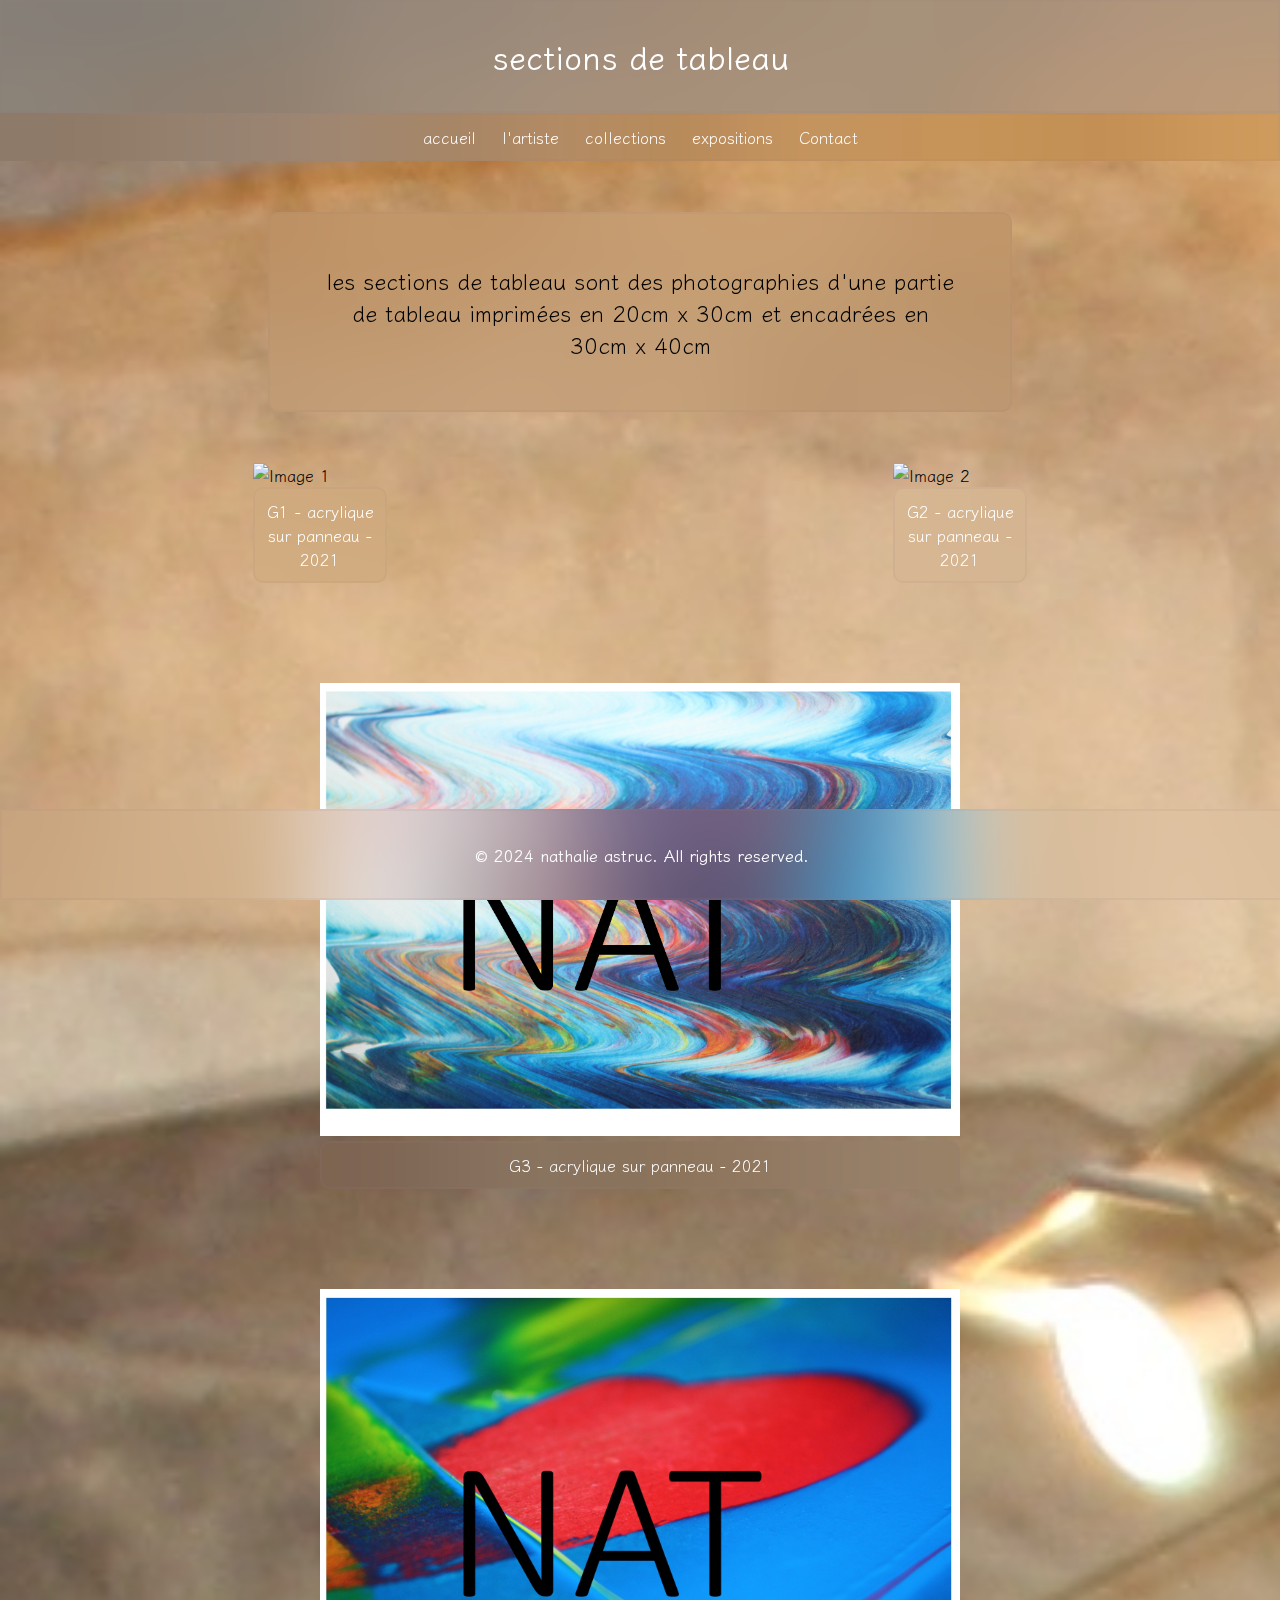
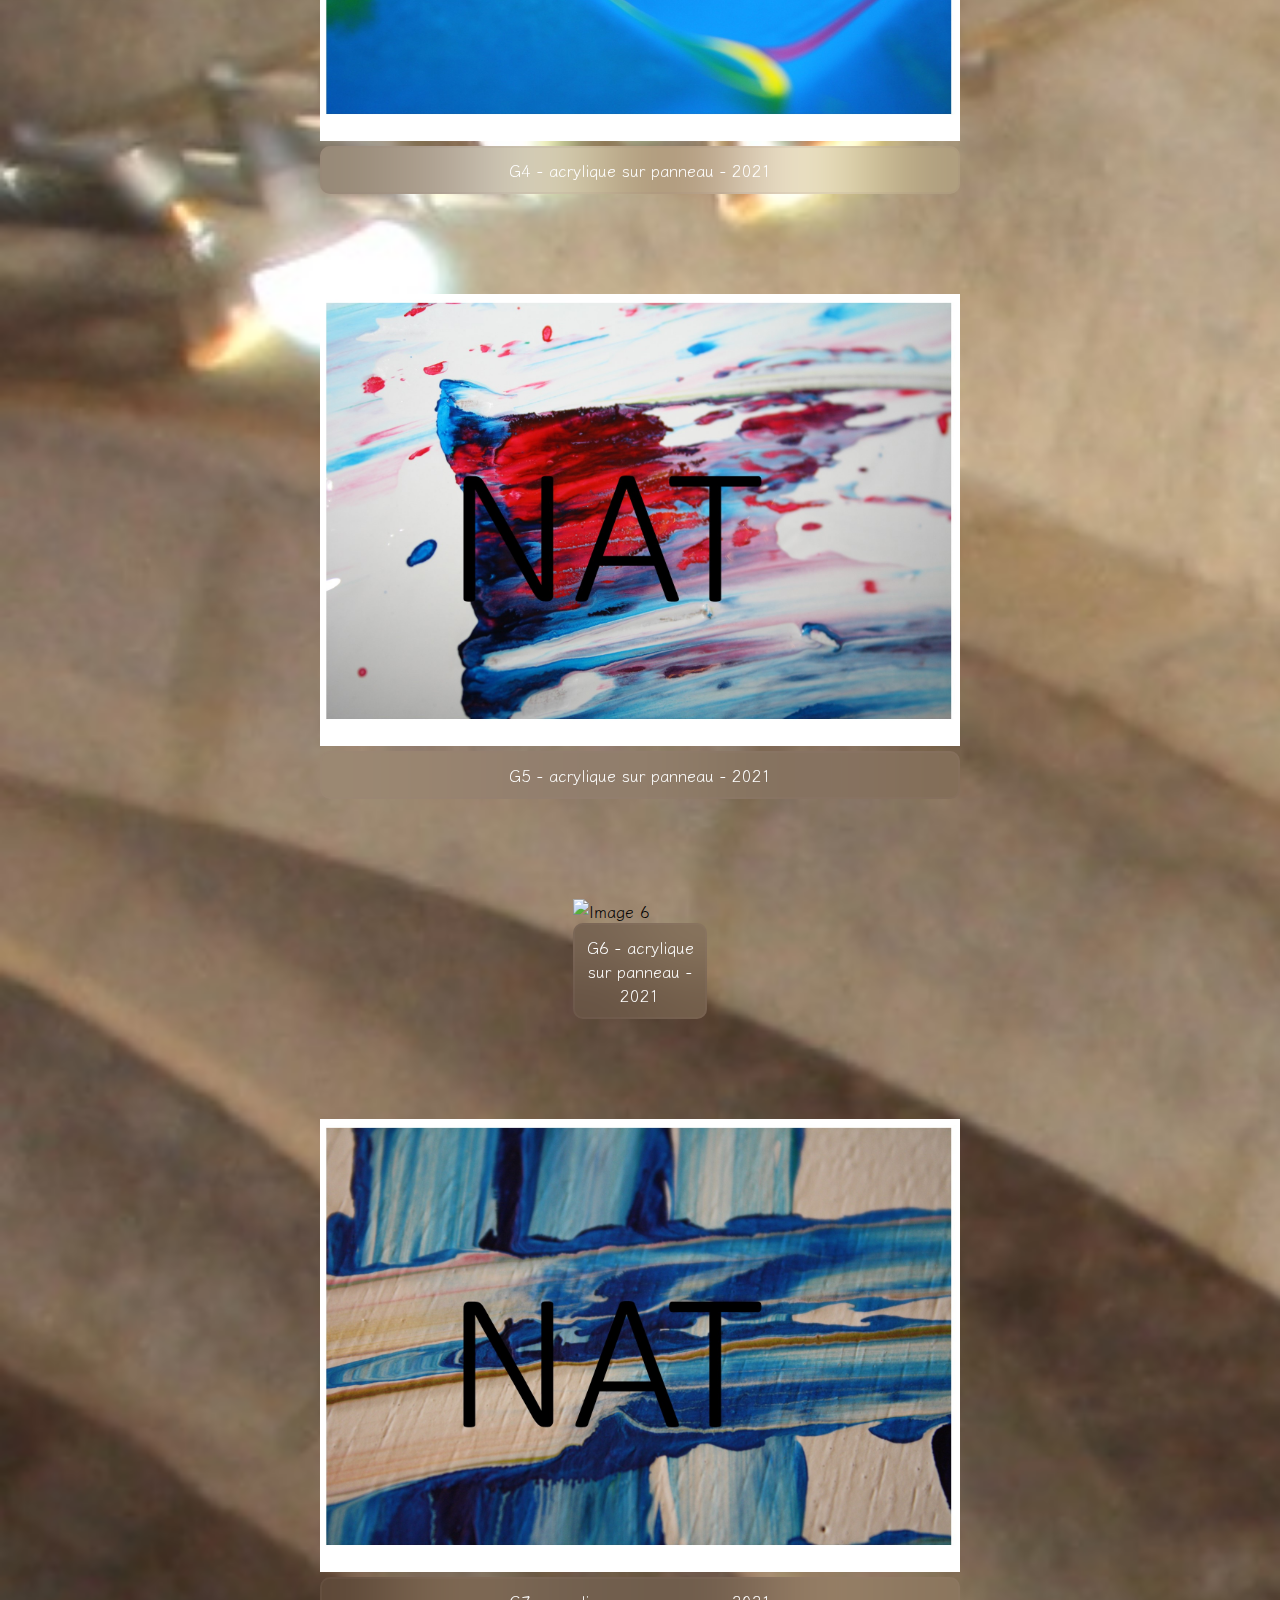
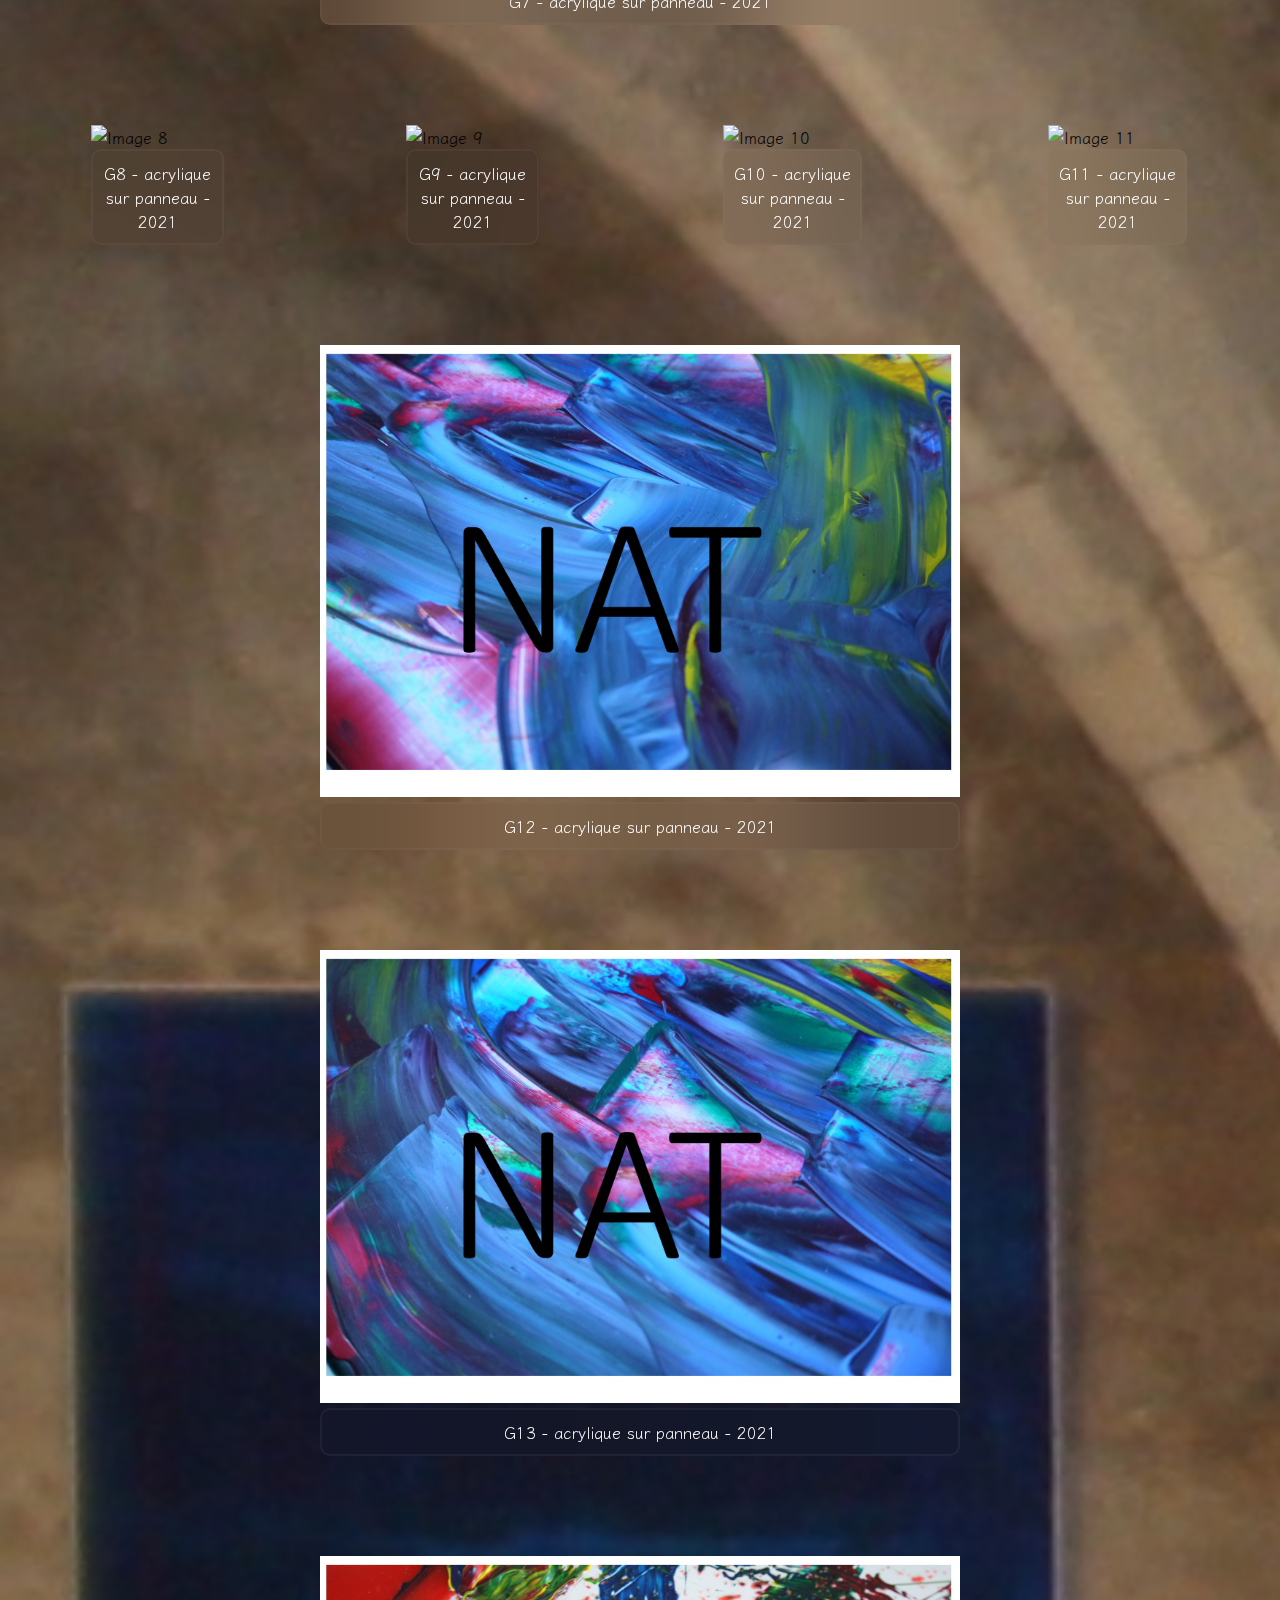
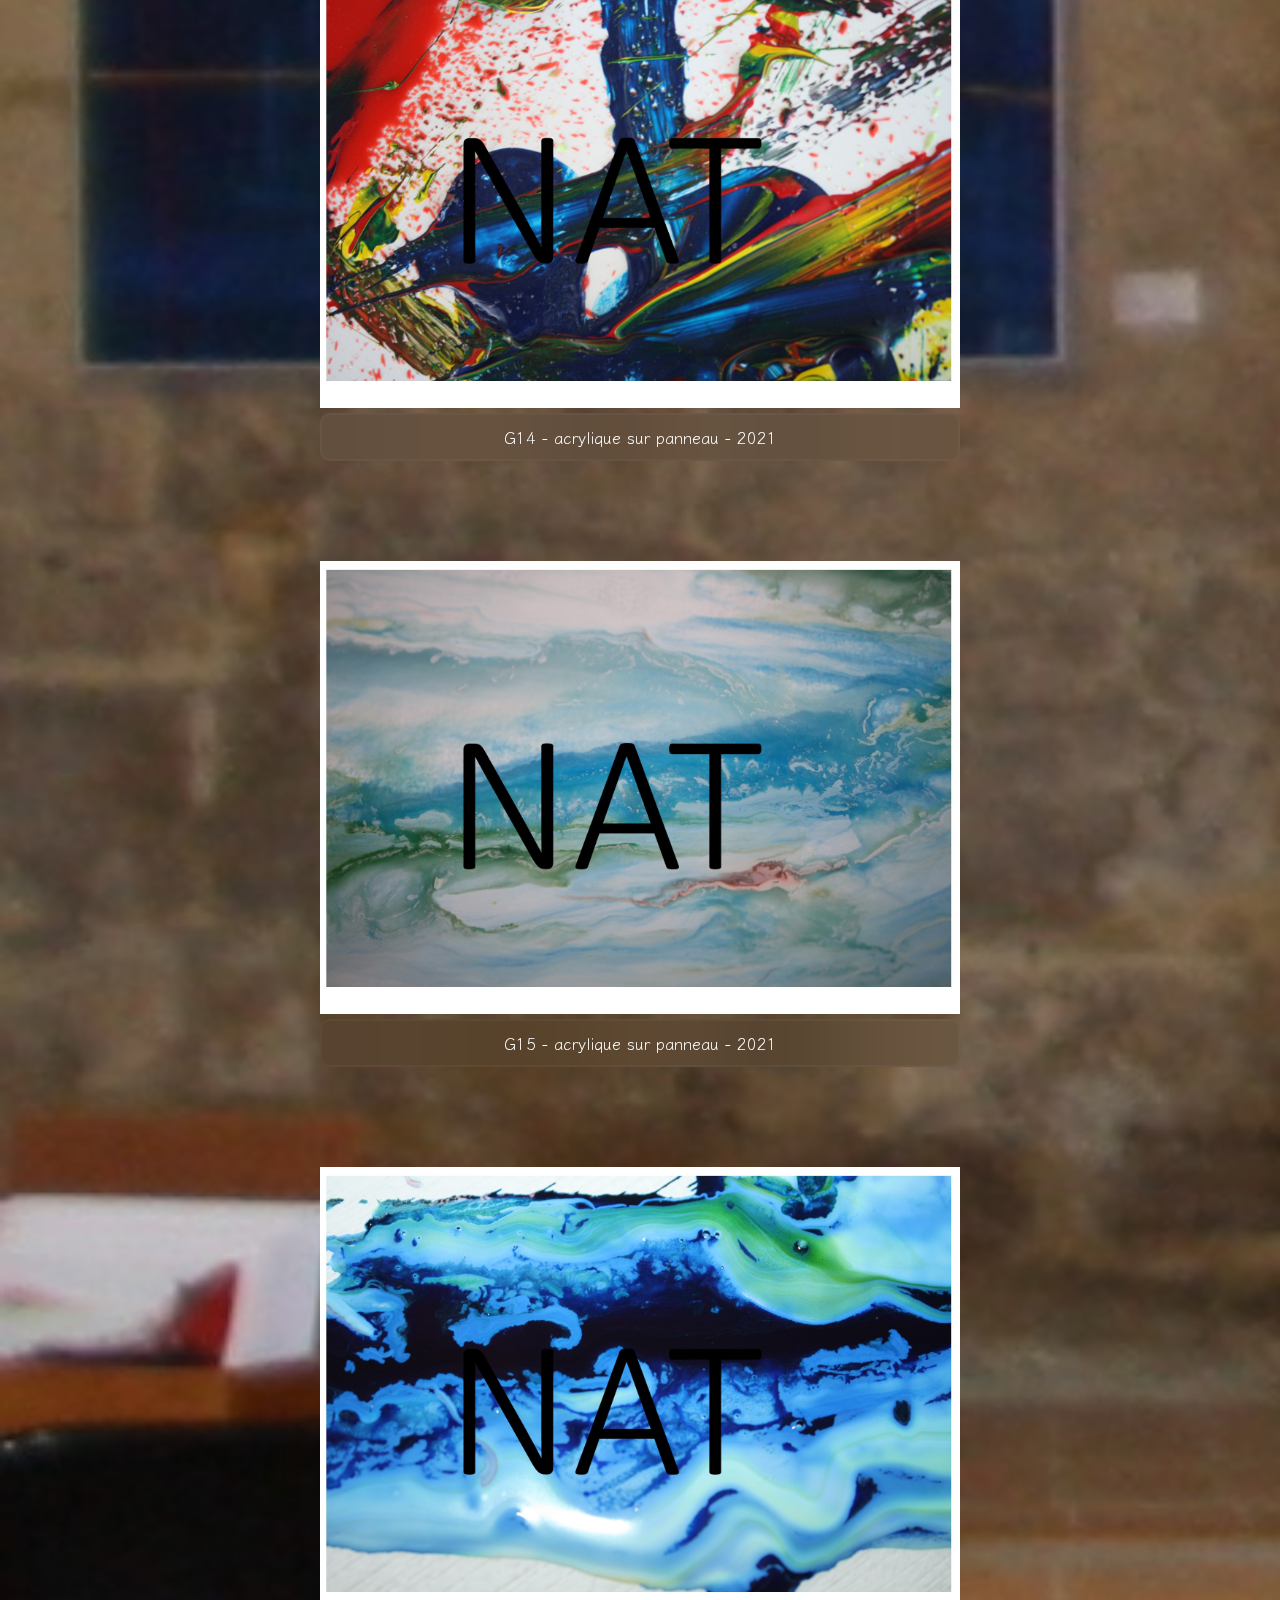
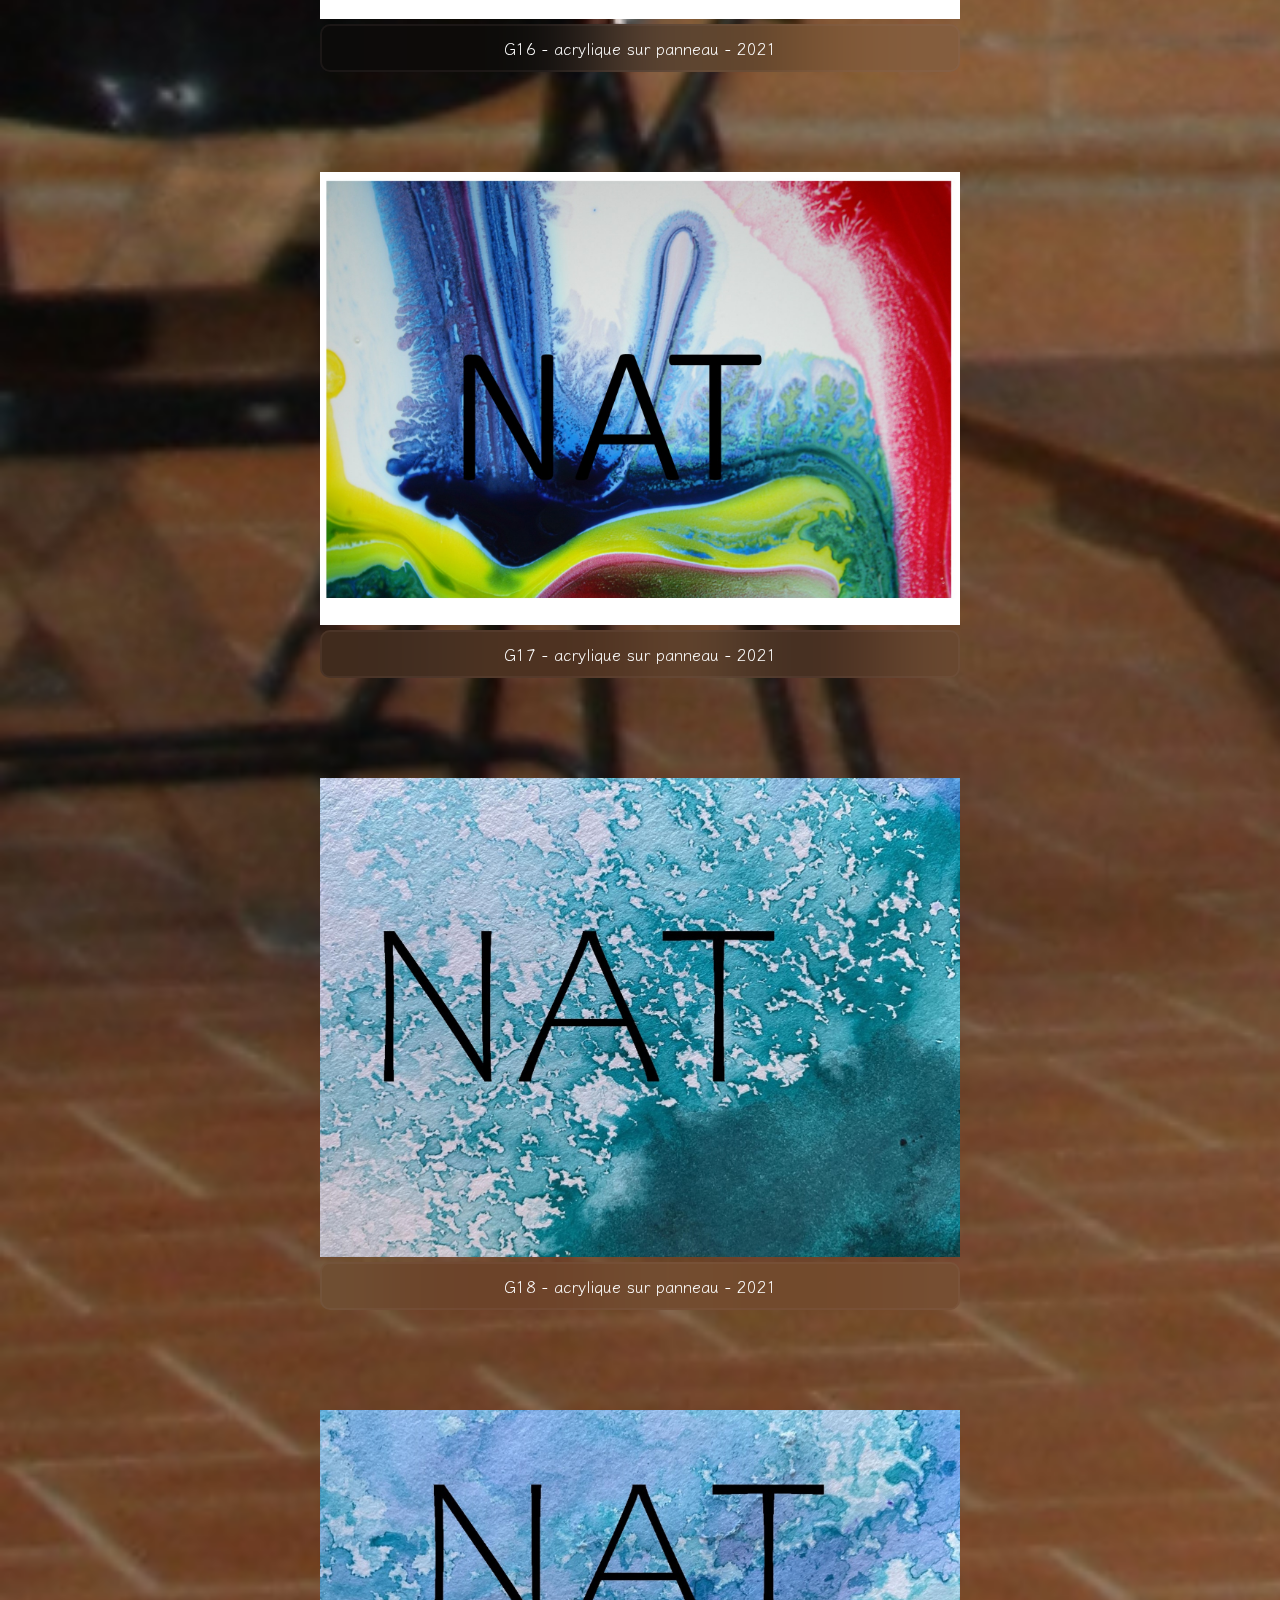
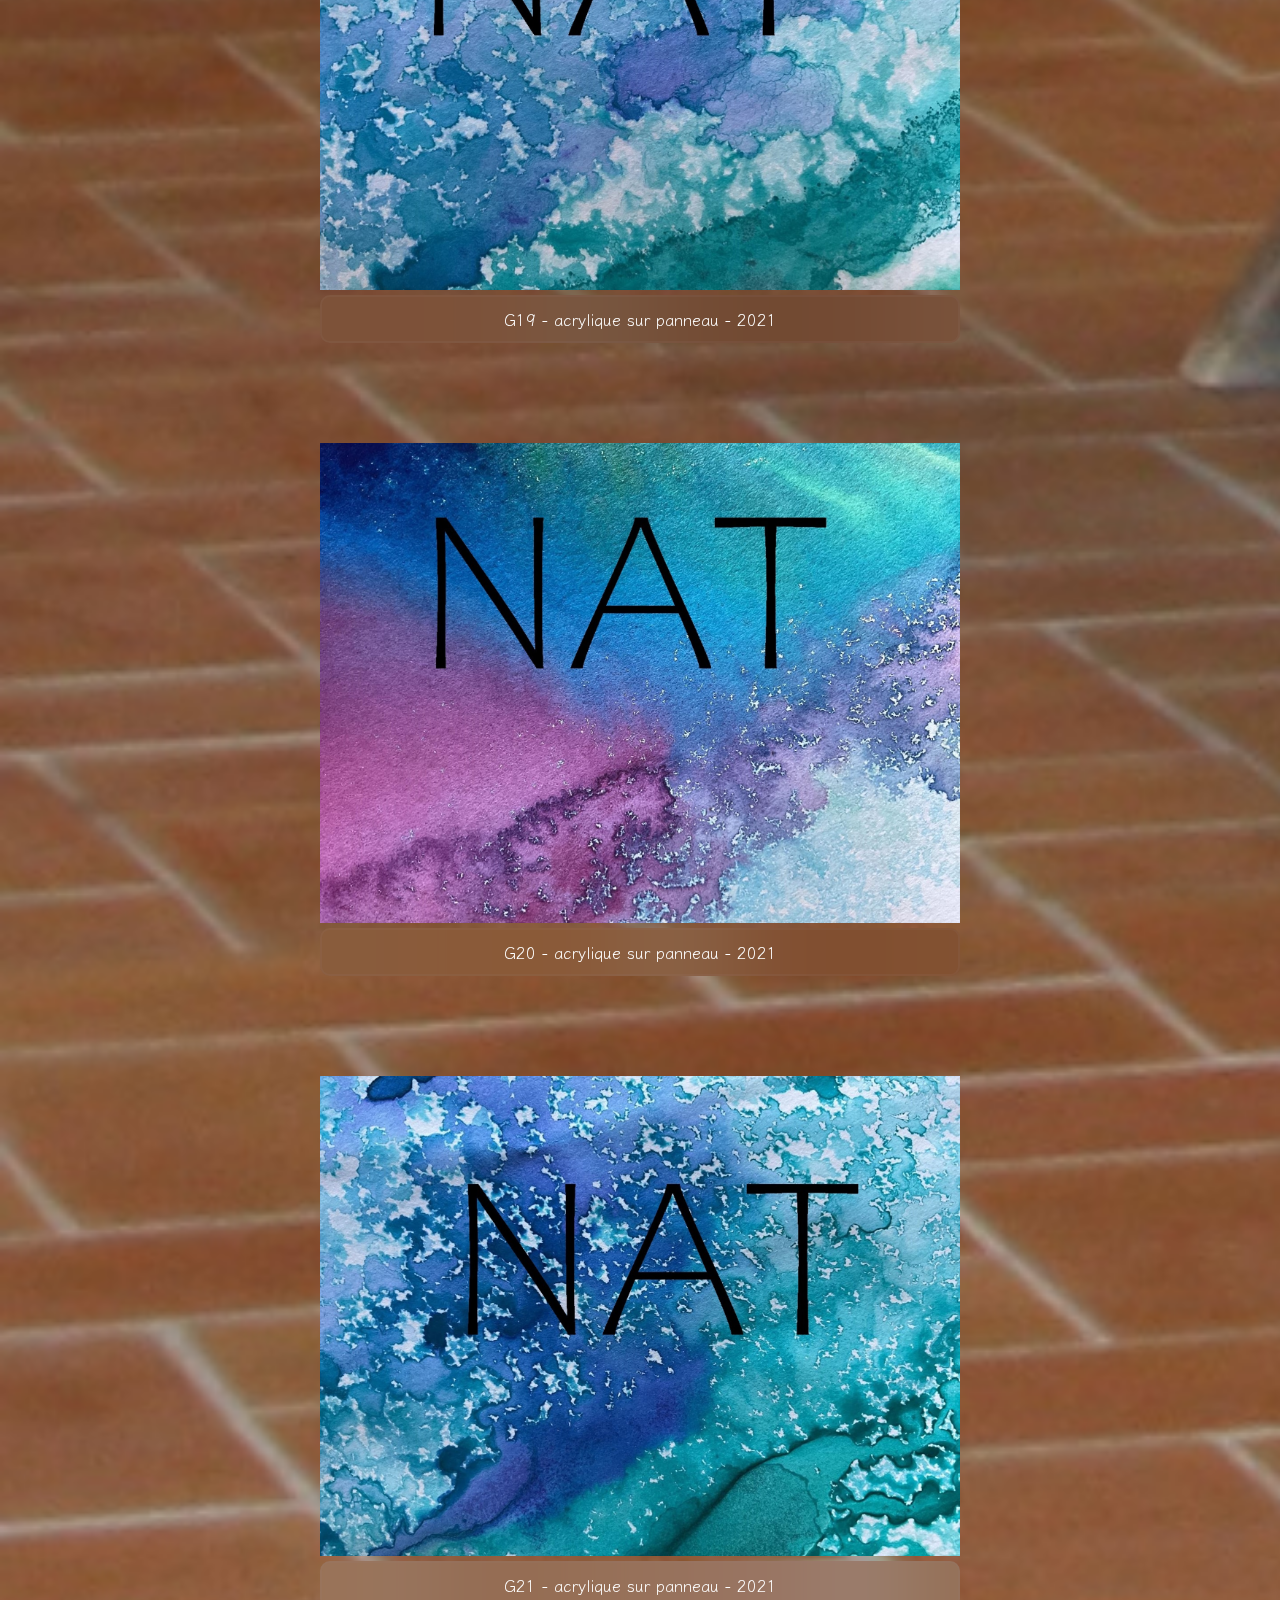
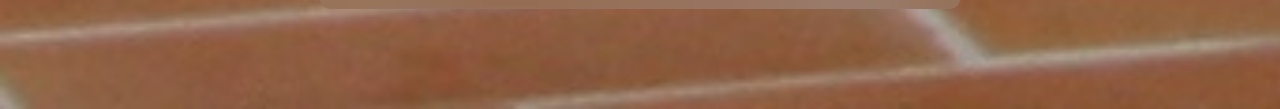
==== html/collection-sectionsdetableau.html @ 15bca6fb "Add files via upload" ====
<!DOCTYPE html>
<html lang="en">
<head>
    
    <meta charset="UTF-8">
    <meta name="viewport" content="width=device-width, initial-scale=1.0">
    <title>Nathalie Astruc</title>

    <style>
    body{
        background-image: url("../media/expo1.JPG");
        background-repeat:no-repeat;
        background-size:cover;
    }
    </style>
    <link rel="preconnect" href="https://fonts.googleapis.com">
    <link rel="preconnect" href="https://fonts.gstatic.com" crossorigin>
    <link href="https://fonts.googleapis.com/css2?family=Bad+Script&family=Klee+One&display=swap" rel="stylesheet">
    <link rel="stylesheet" href="../css/css.css">
</head>

<body>
    <header> 
        <h1>sections de tableau</h1>

    </header>
    <nav>
        <a href="../index.html">accueil</a>
        <a href="biographie.html">l'artiste</a>
        <div class="dropdown">
            <a href="#">collections</a>
            <div class="dropdown-content">
                <a href="collection-lesbleus.html">les bleus</a>
                <a href="collection-lescouleurs.html">les couleurs</a>
                <a href="collection-1m2.html">1m²</a>
                <a href="collection-sectionsdetableau.html">sections de tableau</a>
         
            </div>
        </div>
       <div class="dropdown">
            <a href="#">expositions</a>
            <div class="dropdown-content">
                <a href="expo-castries.html">castries</a>
                <a href="expo-golf-des-chanalets.html">golf des chanalets</a>
            </div>
        </div>
        <a href="contact.html">Contact</a>
    </nav>
    
    <main>
        <p>      
            les sections de tableau sont des photographies d'une partie de tableau imprimées en 20cm x 30cm et encadrées en 30cm x 40cm
        </p>
        <div class="image-container">
            <div>
                <img src="../media/zoomsurtableau/G1.jpg" alt="Image 1">
                <div class="caption">G1 - acrylique sur panneau - 2021</div>
            </div>
            <div>
                <img src="../media/zoomsurtableau/G2.jpg" alt="Image 2">
                <div class="caption">G2 - acrylique sur panneau - 2021</div>
            </div>
            <div>
                <img src="../media/zoomsurtableau/G3.jpg" alt="Image 3">
                <div class="caption">G3 - acrylique sur panneau - 2021</div>
            </div>
            <div>
                <img src="../media/zoomsurtableau/G4.jpg" alt="Image 4">
                <div class="caption">G4 - acrylique sur panneau - 2021</div>
            </div>
            <div>
                <img src="../media/zoomsurtableau/G5.jpg" alt="Image 5">
                <div class="caption">G5 - acrylique sur panneau - 2021</div>
            </div>
            <div>
                <img src="../media/zoomsurtableau/G6.jpg" alt="Image 6">
                <div class="caption">G6 - acrylique sur panneau - 2021</div>
            </div>
            <div>
                <img src="../media/zoomsurtableau/G7.jpg" alt="Image 7">
                <div class="caption">G7 - acrylique sur panneau - 2021</div>
            </div>
            <div>
                <img src="../media/zoomsurtableau/G8.jpg" alt="Image 8">
                <div class="caption">G8 - acrylique sur panneau - 2021</div>
            </div>
            <div>
                <img src="../media/zoomsurtableau/G9.jpg" alt="Image 9">
                <div class="caption">G9 - acrylique sur panneau - 2021</div>
            </div>
            <div>
                <img src="../media/zoomsurtableau/G10.jpg" alt="Image 10">
                <div class="caption">G10 - acrylique sur panneau - 2021</div>
            </div>
            <div>
                <img src="../media/zoomsurtableau/G11.jpg" alt="Image 11">
                <div class="caption">G11 - acrylique sur panneau - 2021</div>
            </div>
            <div>
                <img src="../media/zoomsurtableau/G12.jpg" alt="Image 12">
                <div class="caption">G12 - acrylique sur panneau - 2021</div>
            </div>
            <div>
                <img src="../media/zoomsurtableau/G13.jpg" alt="Image 13">
                <div class="caption">G13 - acrylique sur panneau - 2021</div>
            </div>
            <div>
                <img src="../media/zoomsurtableau/G14.jpg" alt="Image 14">
                <div class="caption">G14 - acrylique sur panneau - 2021</div>
            </div>
            <div>
                <img src="../media/zoomsurtableau/G15.jpg" alt="Image 15">
                <div class="caption">G15 - acrylique sur panneau - 2021</div>
            </div>
            <div>
                <img src="../media/zoomsurtableau/G16.jpg" alt="Image 16">
                <div class="caption">G16 - acrylique sur panneau - 2021</div>
            </div>
            <div>
                <img src="../media/zoomsurtableau/G17.jpg" alt="Image 17">
                <div class="caption">G17 - acrylique sur panneau - 2021</div>
            </div>
            <div>
                <img src="../media/zoomsurtableau/G18.jpg" alt="Image 18">
                <div class="caption">G18 - acrylique sur panneau - 2021</div>
            </div>
            <div>
                <img src="../media/zoomsurtableau/G19.jpg" alt="Image 19">
                <div class="caption">G19 - acrylique sur panneau - 2021</div>
            </div>
            <div>
                <img src="../media/zoomsurtableau/G20.jpg" alt="Image 20">
                <div class="caption">G20 - acrylique sur panneau - 2021</div>
            </div>
            <div>
                <img src="../media/zoomsurtableau/G21.jpg" alt="Image 21">
                <div class="caption">G21 - acrylique sur panneau - 2021</div>
            </div>
        </div>
    </main>
    
    

    <footer>
        <h4>&copy; 2024 nathalie astruc. All rights reserved.</h4>
    </footer>
</body>
</html>
---- css/css.css ----
body {
    font-family: "Klee One", cursive;
    font-weight: 400;
    font-style: normal;
    margin: 0;
    padding: 0;
}

p {
    border-radius: 10px;
    background: transparent;
    backdrop-filter: blur(50px);
    border: 2px solid rgba(158, 128, 128, 0.11);
    padding: 50px; 
    text-align: center;
    font-size: 2.5vh; 
    width: 50%;
    height: 70%;
    margin: auto; 
    margin-top: 4%;
    margin-bottom: 4%;
    position: relative; /* Ensure paragraph has a positioning context */
    z-index: 0;
}

header {
    color: #fff;
    background: transparent;
    border: 2px solid rgba(158, 128, 128, 0.11);
    backdrop-filter: blur(50px);
    padding: 10px 0;
    text-align: center;
    position: relative; /* Ensure header has a positioning context */
    z-index: 1; /* Higher than paragraphs */
}

nav {
    margin-bottom: 20px;
    background: transparent;
    backdrop-filter: blur(50px);
    border: 2px solid rgba(158, 128, 128, 0.11);
    padding: 10px 0;
    text-align: center;
    position: relative; /* Ensure nav has a positioning context */
    z-index: 2; /* Higher than header and paragraphs */
}

nav .dropdown {
    position: relative;
    display: inline-block;
}

nav .dropdown-content {
    display: none;
    position: absolute;
    background: rgba(22, 22, 22, 0.712);
    border: 2px solid rgba(158, 128, 128, 0.11);
    backdrop-filter: blur(50px);
    min-width: 160px;
    box-shadow: 0px 8px 16px 0px rgba(0,0,0,0.2);
    z-index: 3; /* Higher than nav */
}

nav .dropdown-content a {
    color: rgb(255, 255, 255);
    padding: 12px 16px;
    text-decoration: none;
    display: block;
}

nav .dropdown-content a:hover {
    background-color: #f1f1f175;
    backdrop-filter: blur(50px);
}

nav .dropdown:hover .dropdown-content {
    display: block;
}

nav a {
    color: #fff;
    text-decoration: none;
    padding: 0 10px;
}

nav a:hover {
    text-decoration: underline;
}

footer { 
    color: #fff;
    background: transparent;
    border: 2px solid rgba(158, 128, 128, 0.11);
    backdrop-filter: blur(50px);
    padding: 10px 0;
    position: fixed;
    bottom: 0;
    width: 100%;
    text-align: center;
    z-index: 1; /* Higher than paragraphs */
}

.image-container {
    display: flex;
    justify-content: space-around;
    flex-wrap: wrap;
}

/* Style for individual image */
.image-container img {
    width: 50%; /* Adjust the width according to your preference */
    margin-top: 0;
    margin-left: 25%;
}

/* Style for caption */
.caption {
    color: #fff;
    background: transparent;
    border: 2px solid rgba(158, 128, 128, 0.11);
    backdrop-filter: blur(50px);
    padding: 10px 0;
    text-align: center;
    border-radius: 10px;
    margin-left: 25%;
    margin-right: 25%;
    margin-bottom: 100px;
}
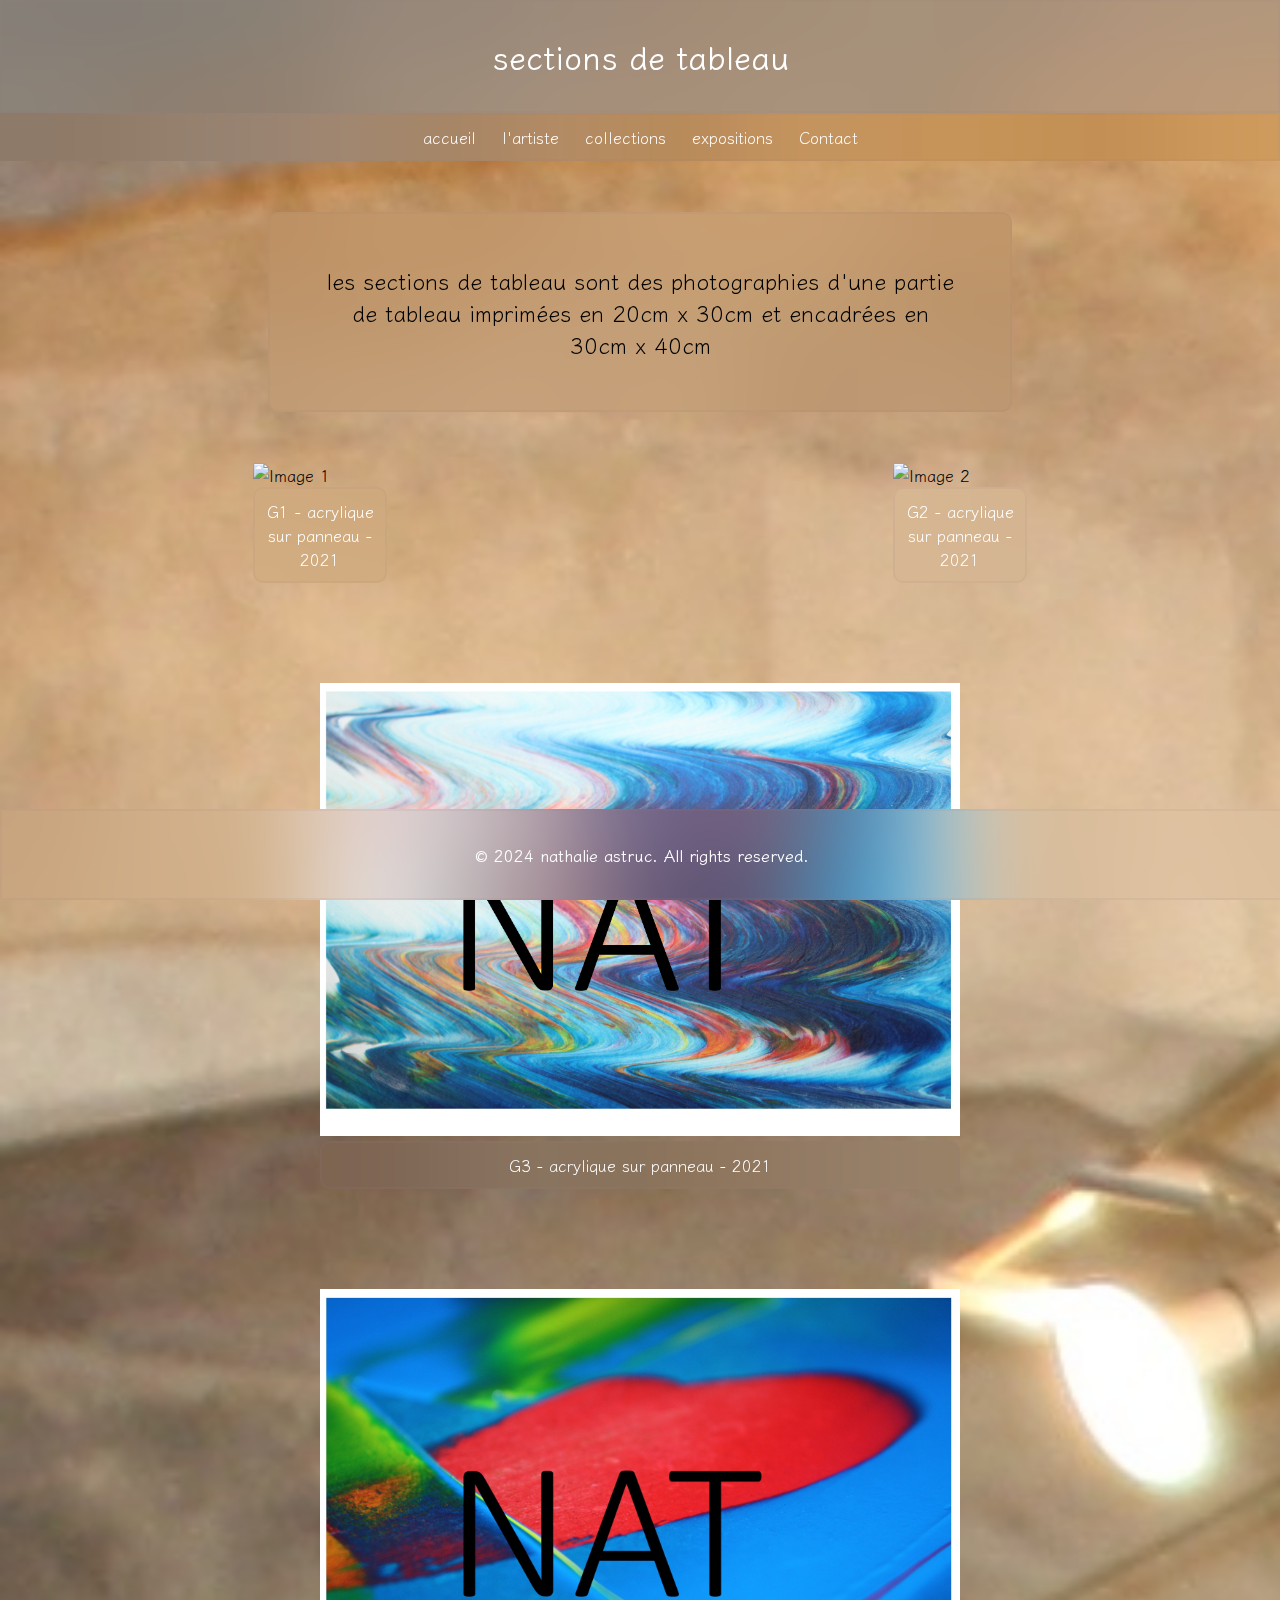
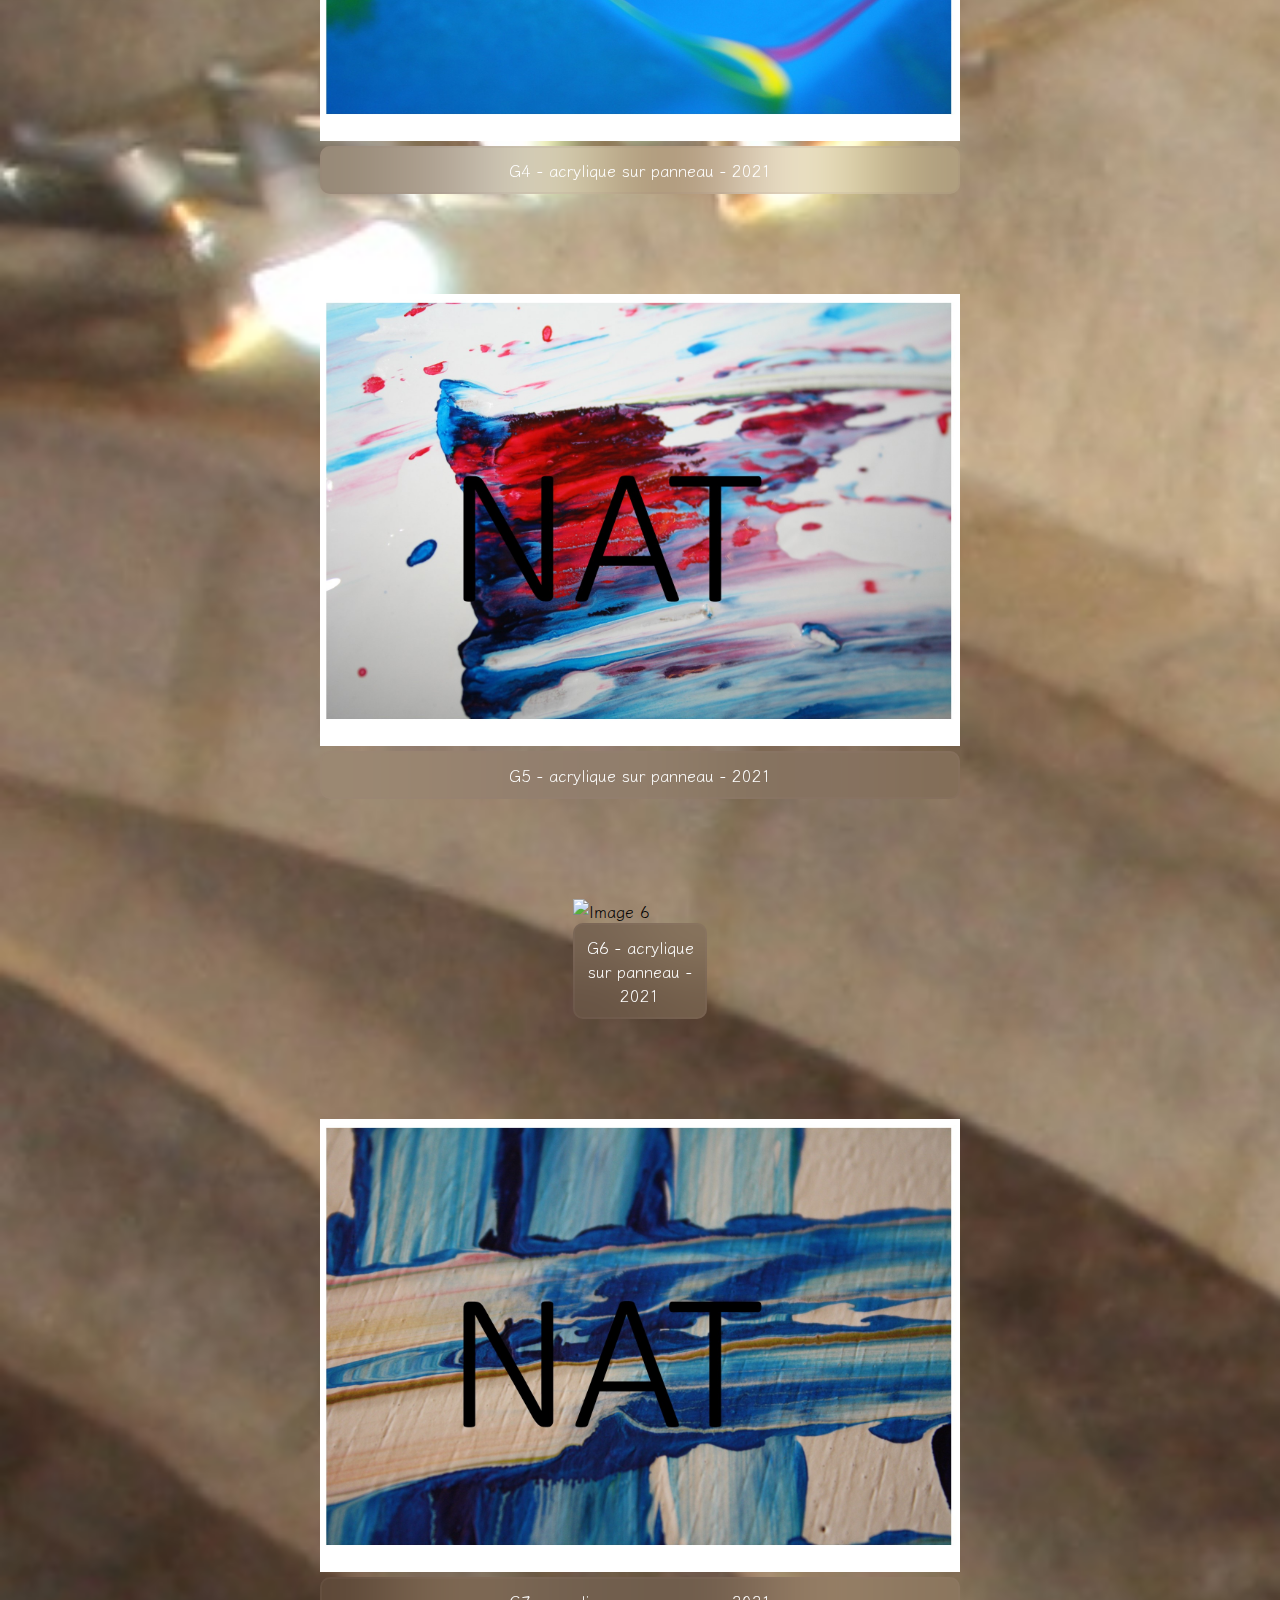
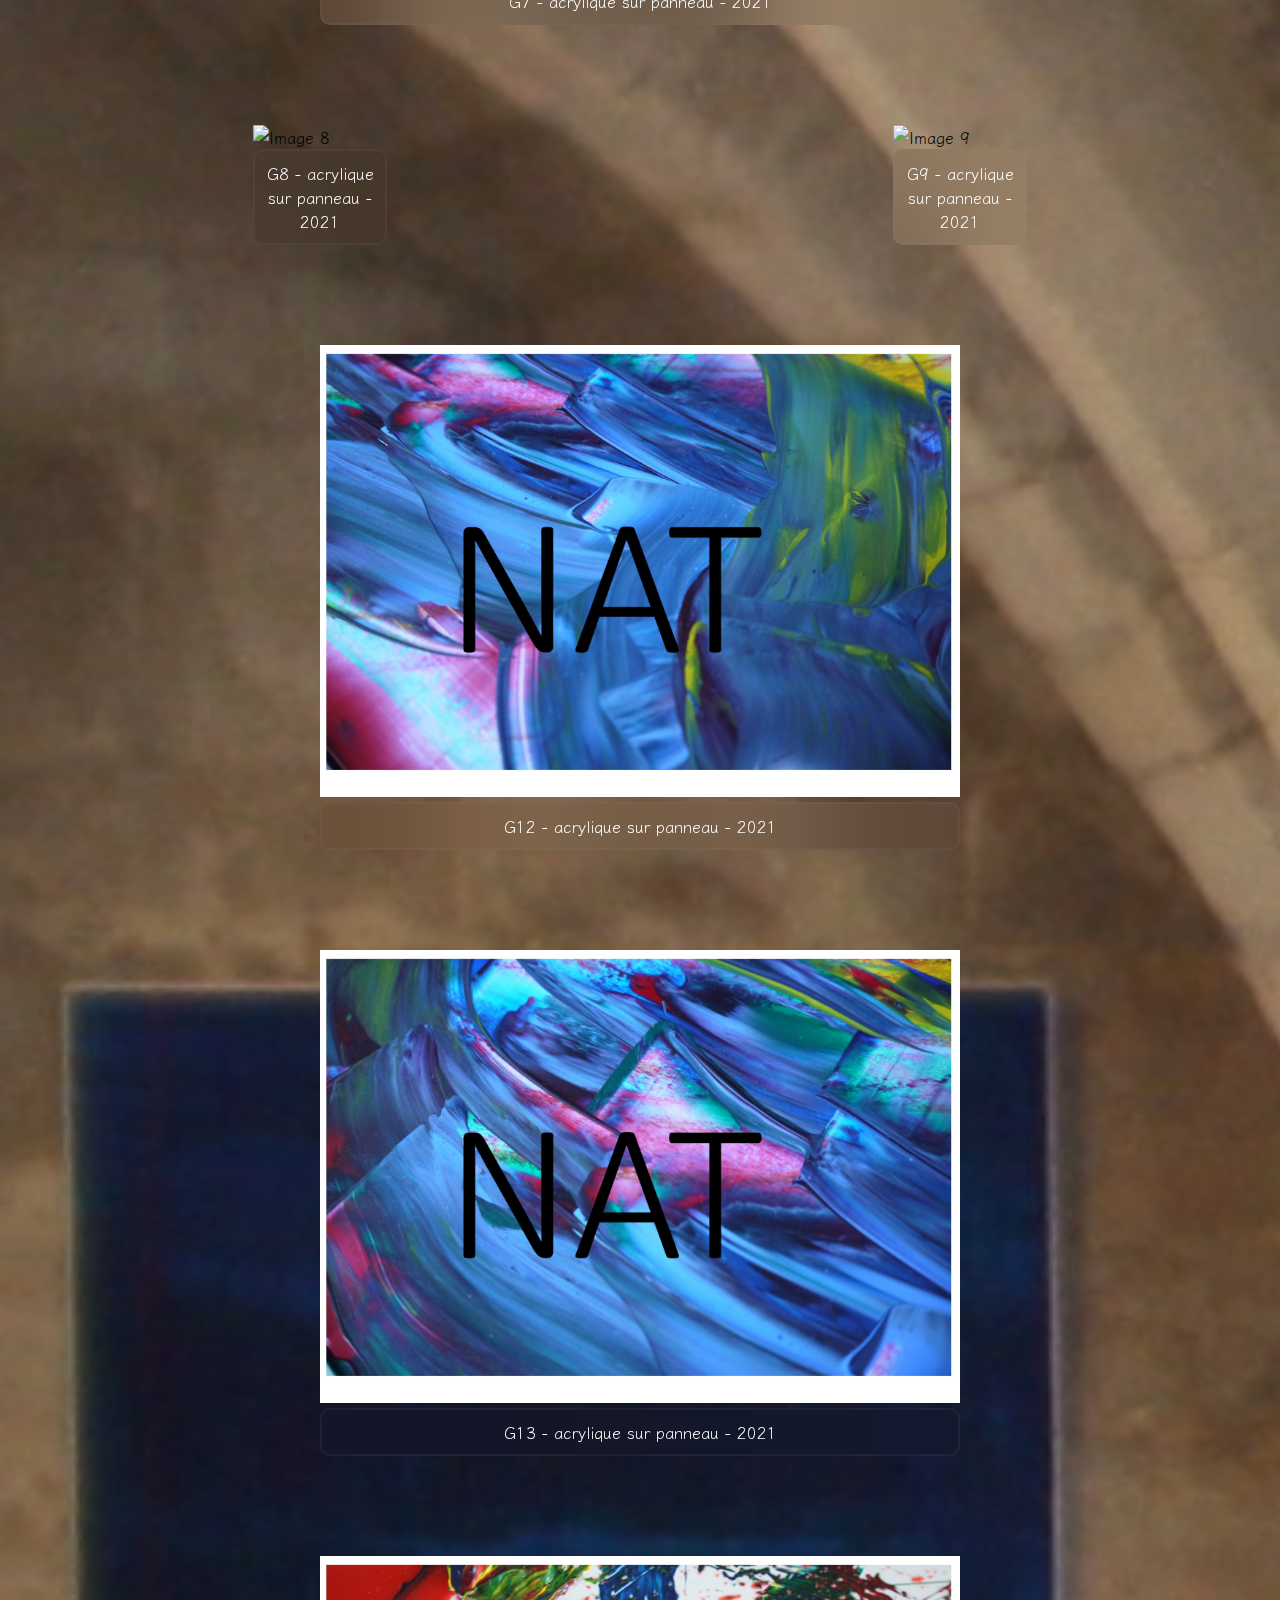
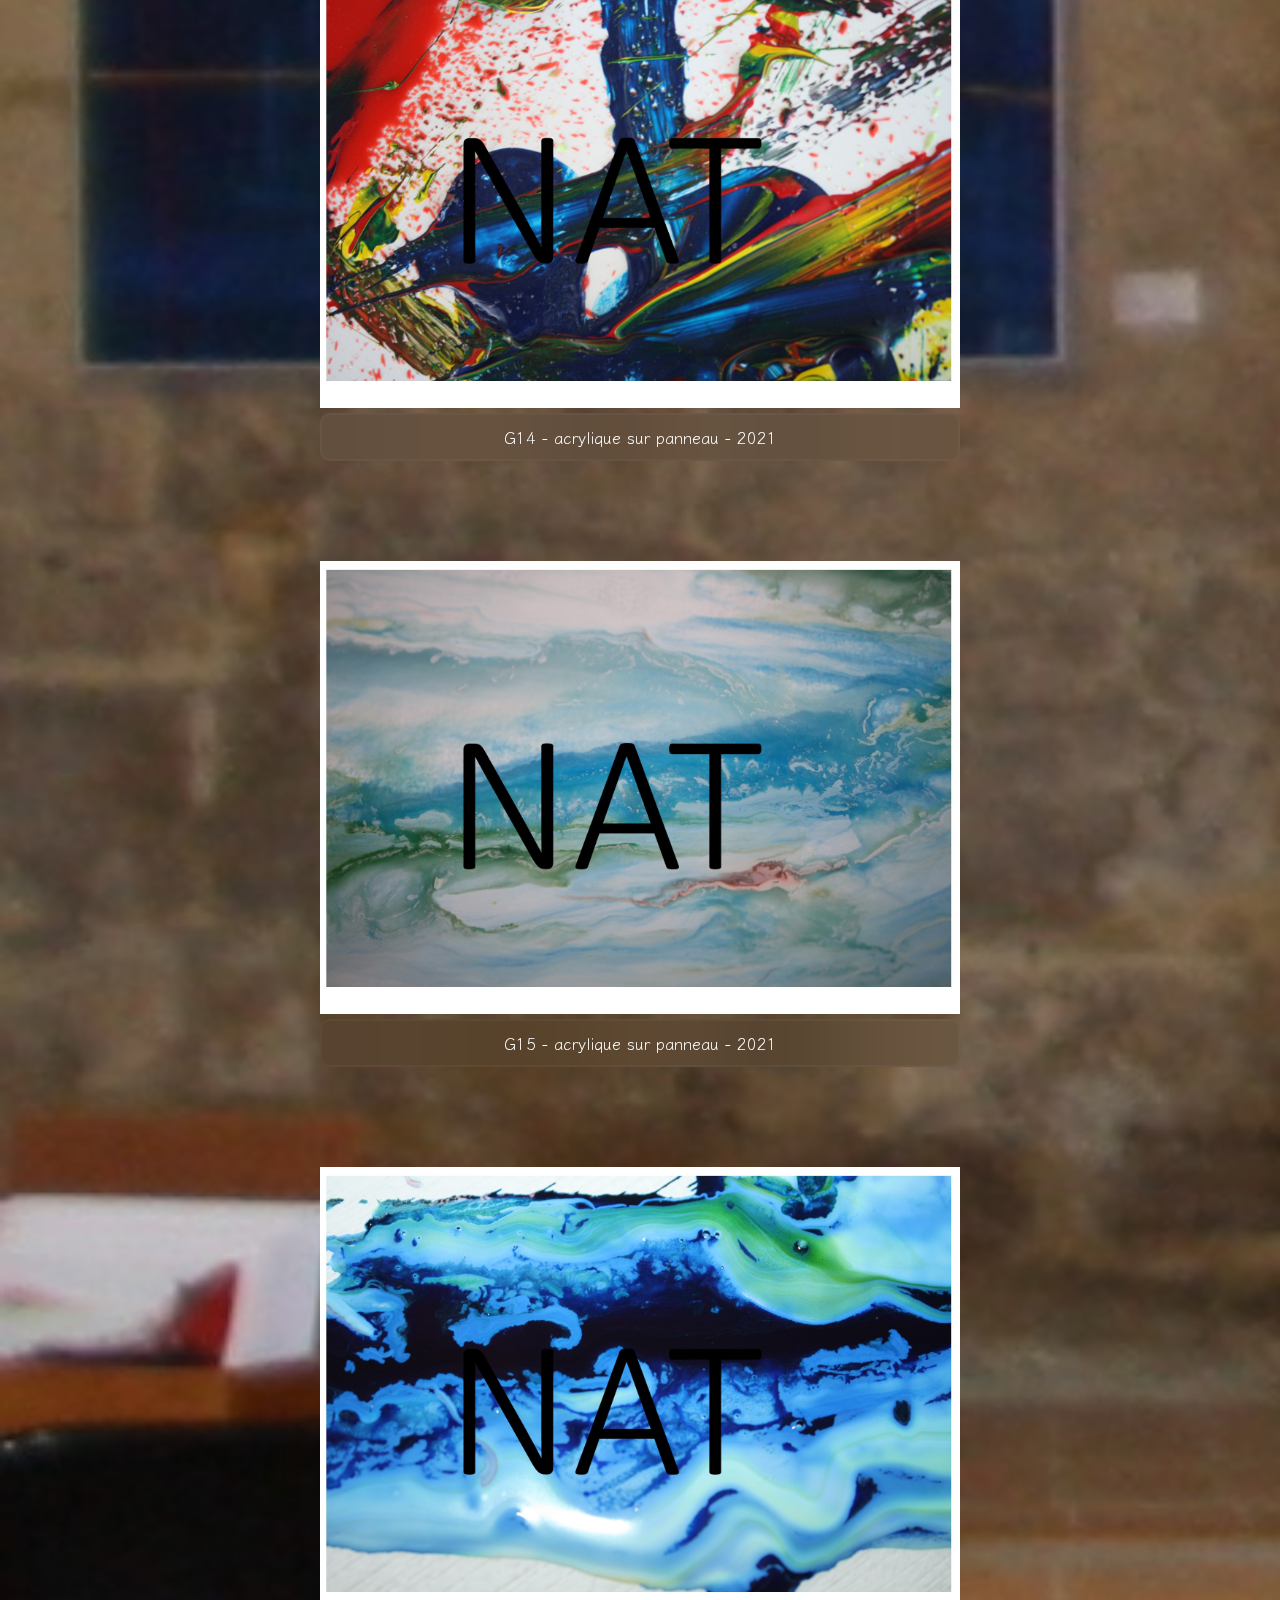
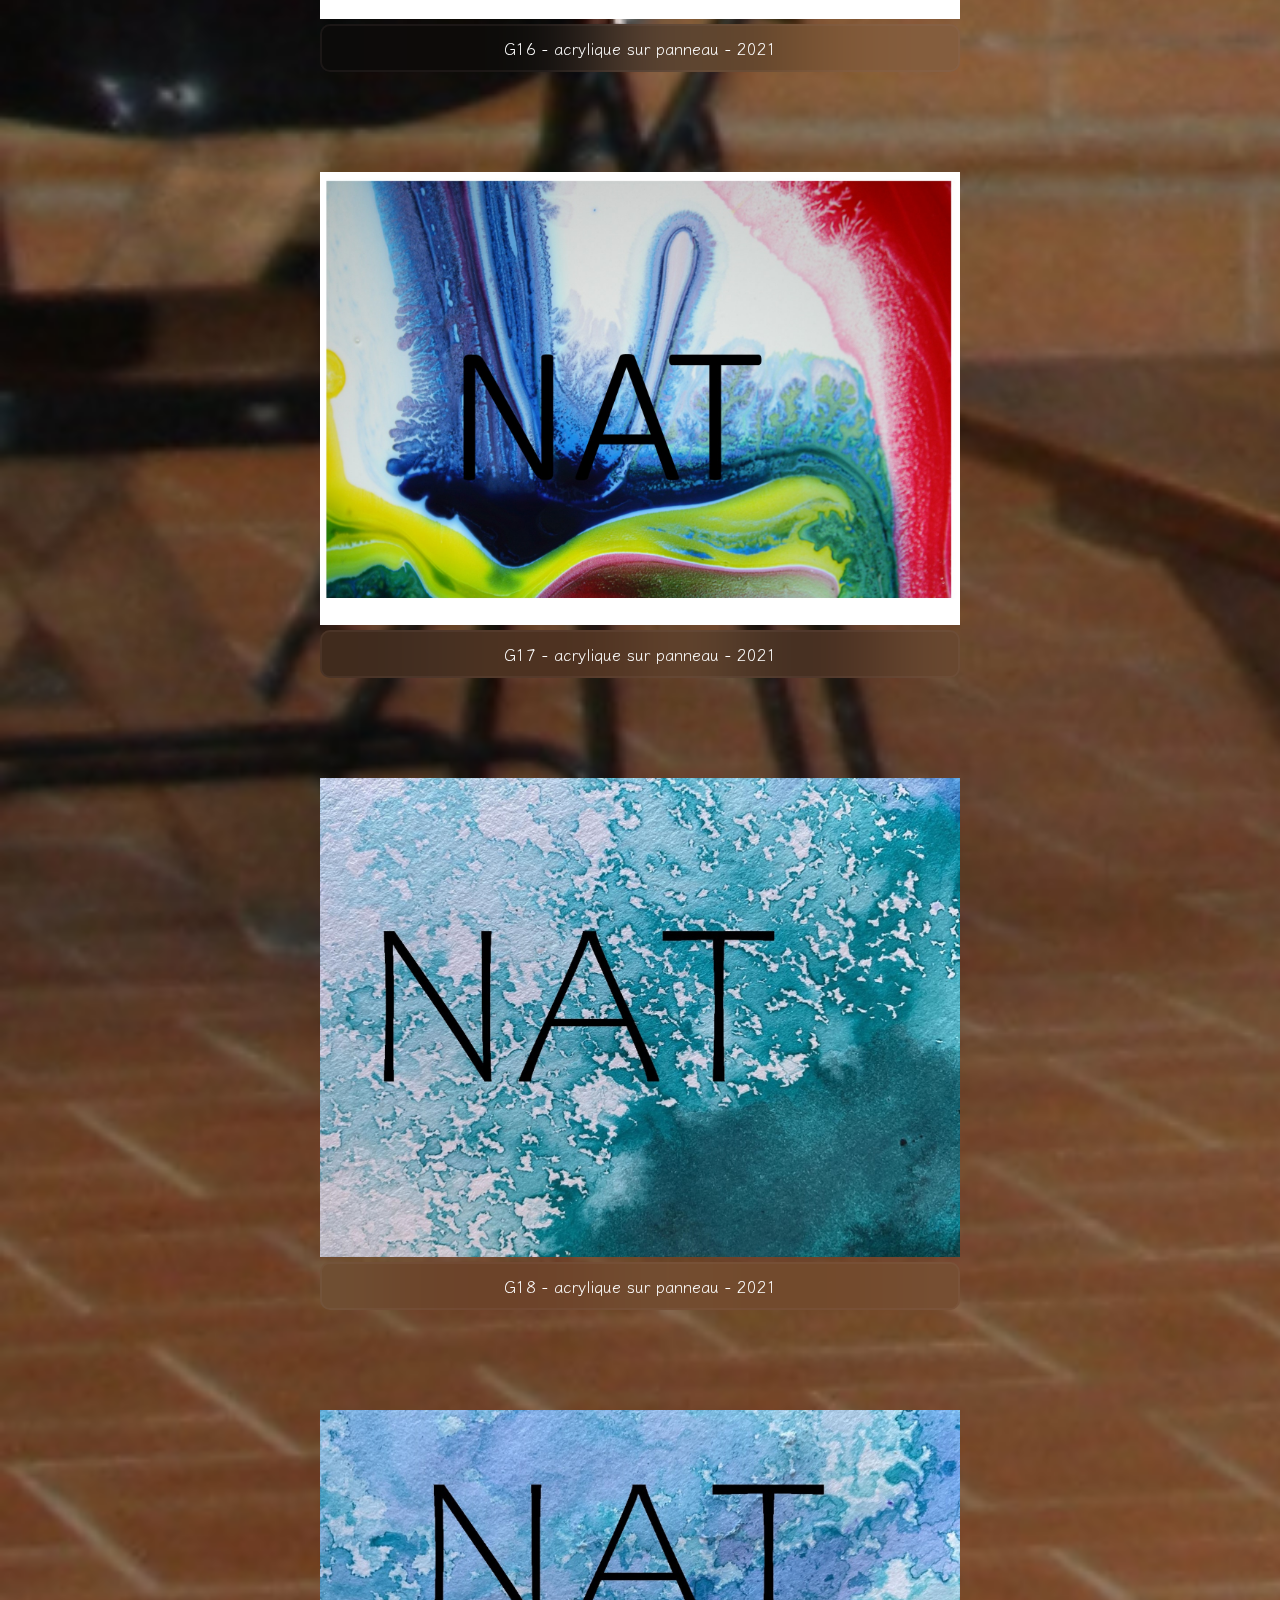
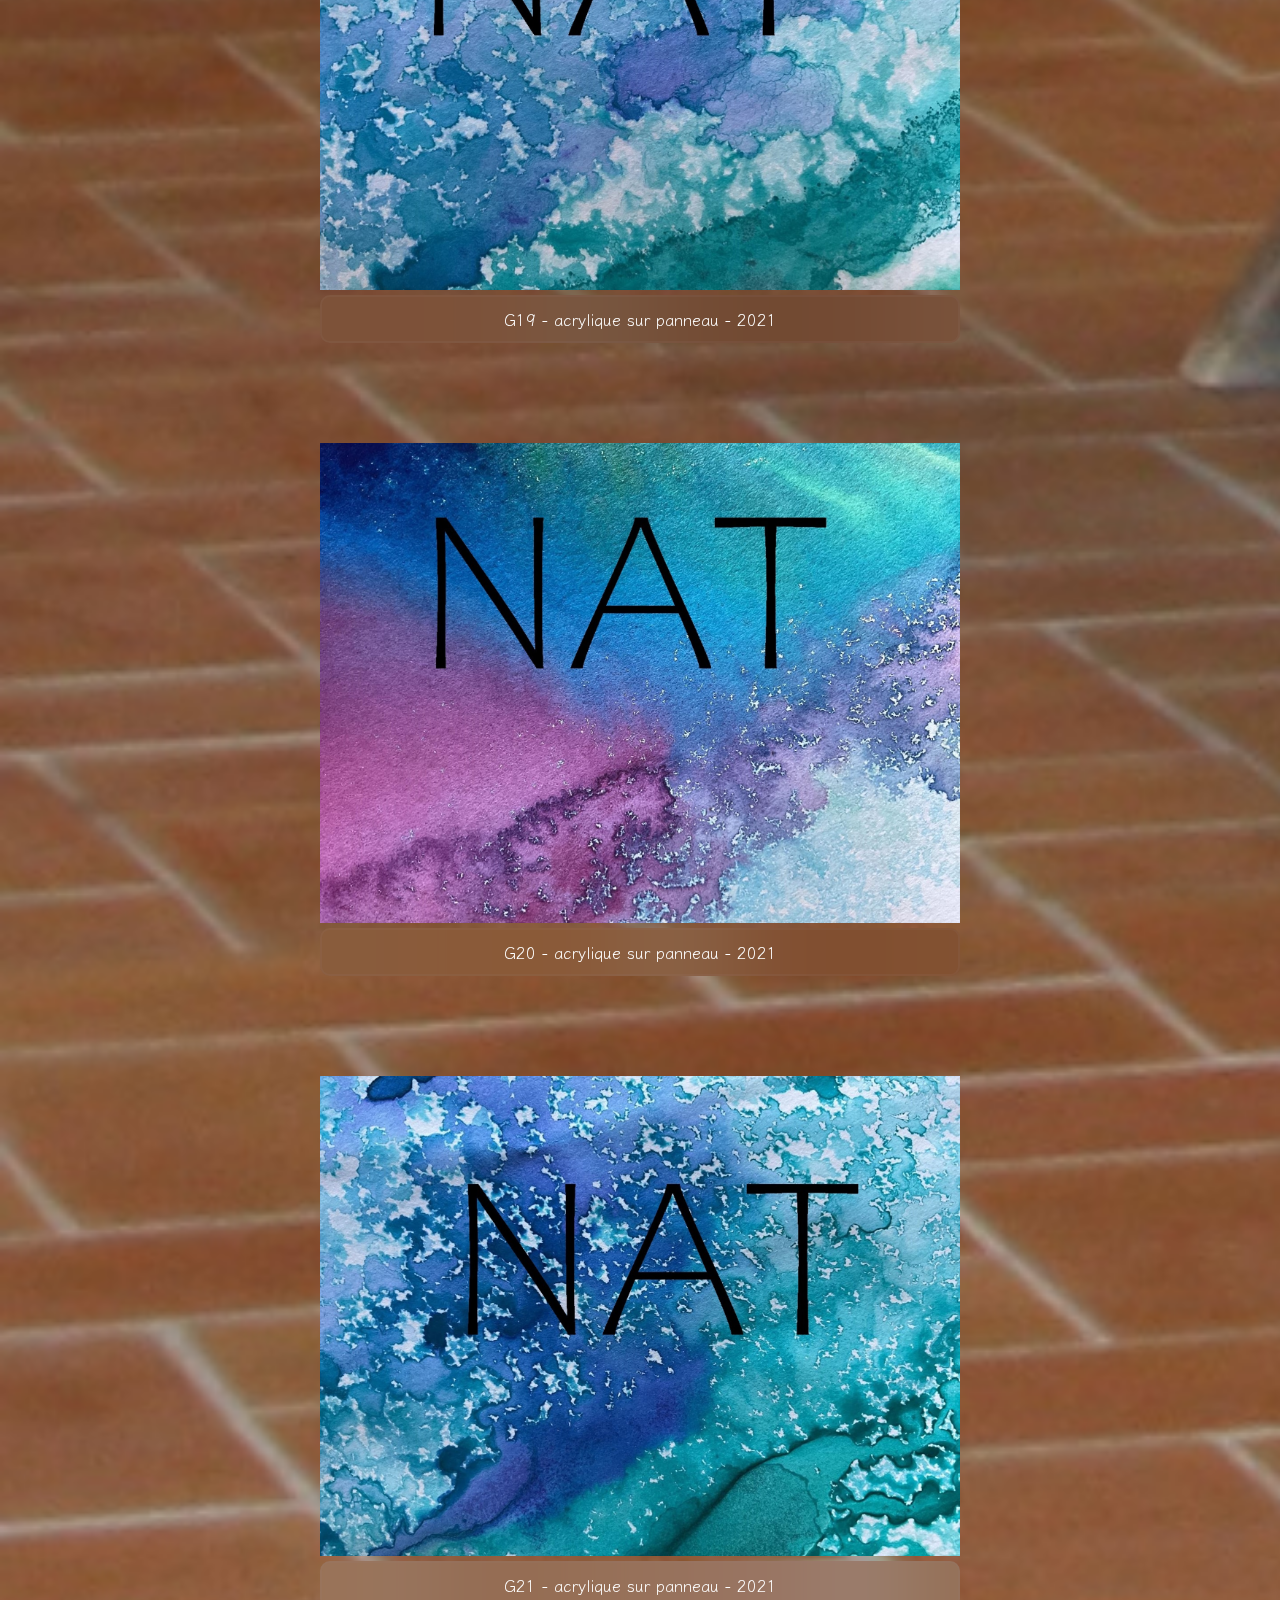
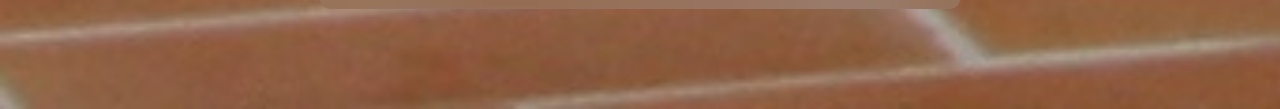
==== commit 9fbe58ae: "Update collection-sectionsdetableau.html" ====
--- a/html/collection-sectionsdetableau.html
+++ b/html/collection-sectionsdetableau.html
@@ -88,14 +88,7 @@
                 <img src="../media/zoomsurtableau/G9.jpg" alt="Image 9">
                 <div class="caption">G9 - acrylique sur panneau - 2021</div>
             </div>
-            <div>
-                <img src="../media/zoomsurtableau/G10.jpg" alt="Image 10">
-                <div class="caption">G10 - acrylique sur panneau - 2021</div>
-            </div>
-            <div>
-                <img src="../media/zoomsurtableau/G11.jpg" alt="Image 11">
-                <div class="caption">G11 - acrylique sur panneau - 2021</div>
-            </div>
+
             <div>
                 <img src="../media/zoomsurtableau/G12.jpg" alt="Image 12">
                 <div class="caption">G12 - acrylique sur panneau - 2021</div>
@@ -145,4 +138,4 @@
         <h4>&copy; 2024 nathalie astruc. All rights reserved.</h4>
     </footer>
 </body>
-</html>+</html>
